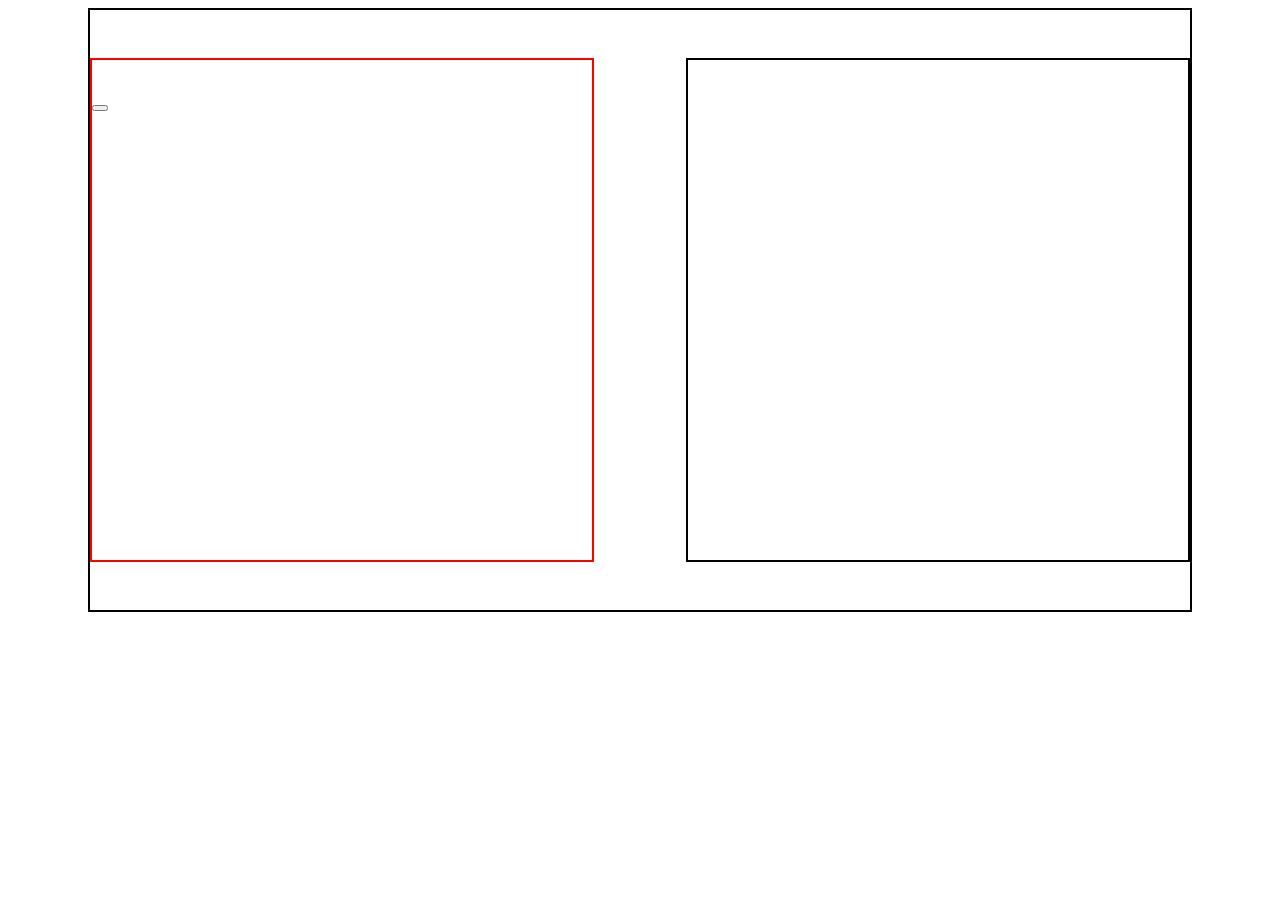
==== Abu.html @ 70871ce0 "breaka tea" ====
<!DOCTYPE html>
<html lang="en">

<head>
  <meta charset="UTF-8">
  <meta name="viewport" content="width=device-width, initial-scale=1.0">
  <title>Abu </title>
  <link rel="stylesheet" href="Abu.css">
</head>

<body>


  <div class="wraper">
    <div class="box">
      <img src="" alt="">
      <a href="#"><ion-icon name="logo-ionitron"></ion-icon></a>
      <a href=""></a>
      <a href=""></a>
      <a href=""></a>
      <p></p>
      <button></button>
    </div>
    <div class="box-1"></div>
  </div>




  <script src="Abu.js"></script>

</body>

</html>
---- Abu.css ----
.wraper {
  width: 1100px;
  height: 600px;
  border: 2px solid black;
  margin-top: 200px;
  margin: 0 auto;
  display: flex;
  justify-content: space-between;
  align-items: center;
}

.box {
  width: 500px;
  height: 500px;
  border: 2px solid red;
}

.box-1 {
  width: 500px;
  height: 500px;
  border: 2px solid black;
}
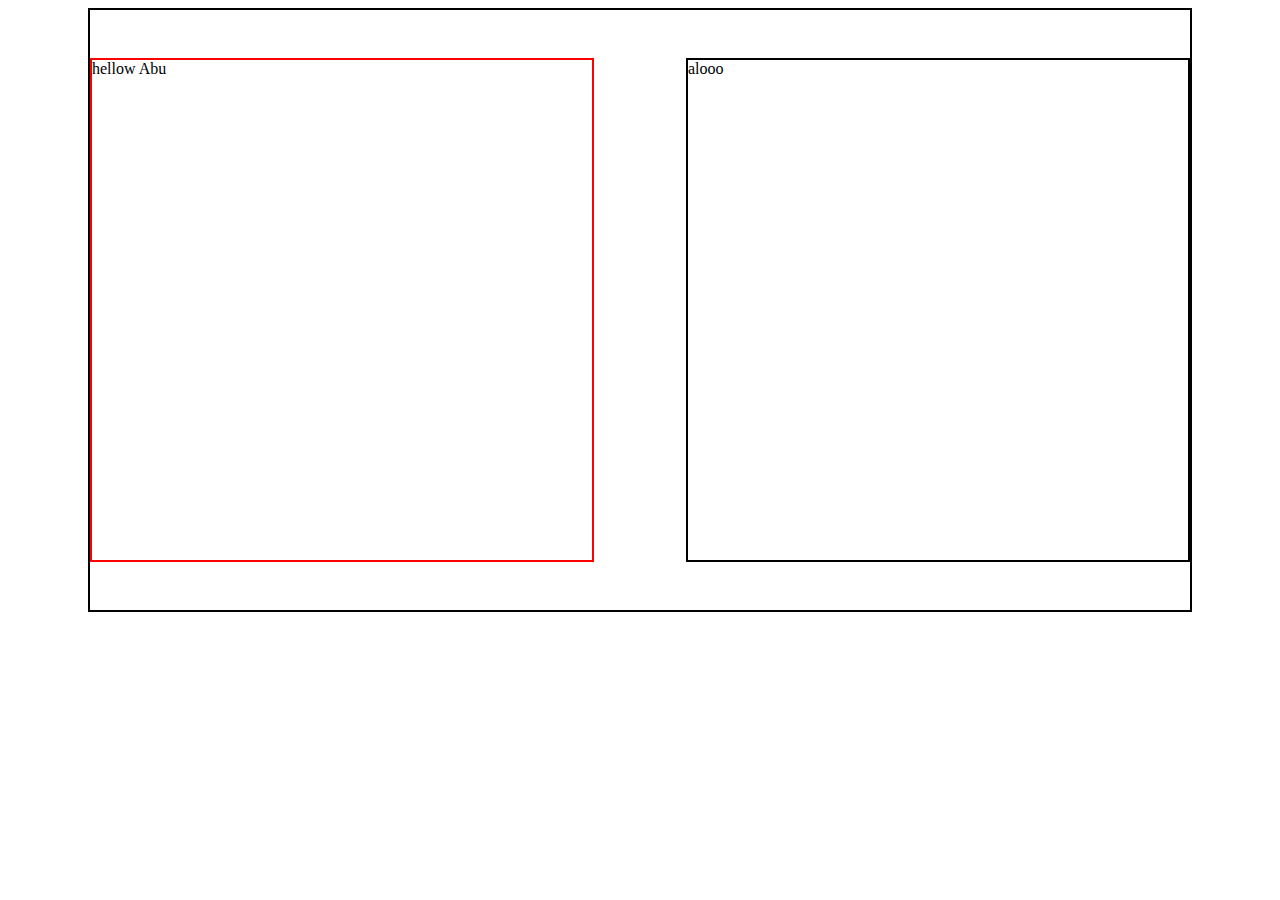
==== commit 53d1f60d: "added about" ====
--- a/Abu.html
+++ b/Abu.html
@@ -13,12 +13,13 @@
 
   <div class="wraper">
     <div class="box">
-      <img src="" alt="">
-      <a href="#"><ion-icon name="logo-ionitron"></ion-icon></a>
-      <a href=""></a>
-      <a href=""></a>
-      <a href=""></a>
+      <a href="#"><i class='bx bxs-bookmark-heart'></i></a>
+      <a href="#"><i class='bx bx-happy'></i></a>
+      <a href=""><i class='bx bxs-check-circle'></i></a>
+      <a href=""><i class='bx bxs-badge-check'></i></a>
       <p></p>
+      <img src="https://cdn-images.dzcdn.net/images/cover/ed7e97068ddd1091d8293d76272a1340/0x1900-000000-80-0-0.jpg"
+        alt="">
       <button></button>
     </div>
     <div class="box-1"></div>
--- a/Abu.css
+++ b/Abu.css
@@ -18,5 +18,14 @@
 .box-1 {
   width: 500px;
   height: 500px;
-  border: 2px solid black;
+  border: 2px solid black
+}
+
+.box a i {
+  position: absolute;
+  top: 3rem;
+  display: block;
+  width: 85%;
+  object-fit: cover;
+  mix-blend-mode: lighten;
 }